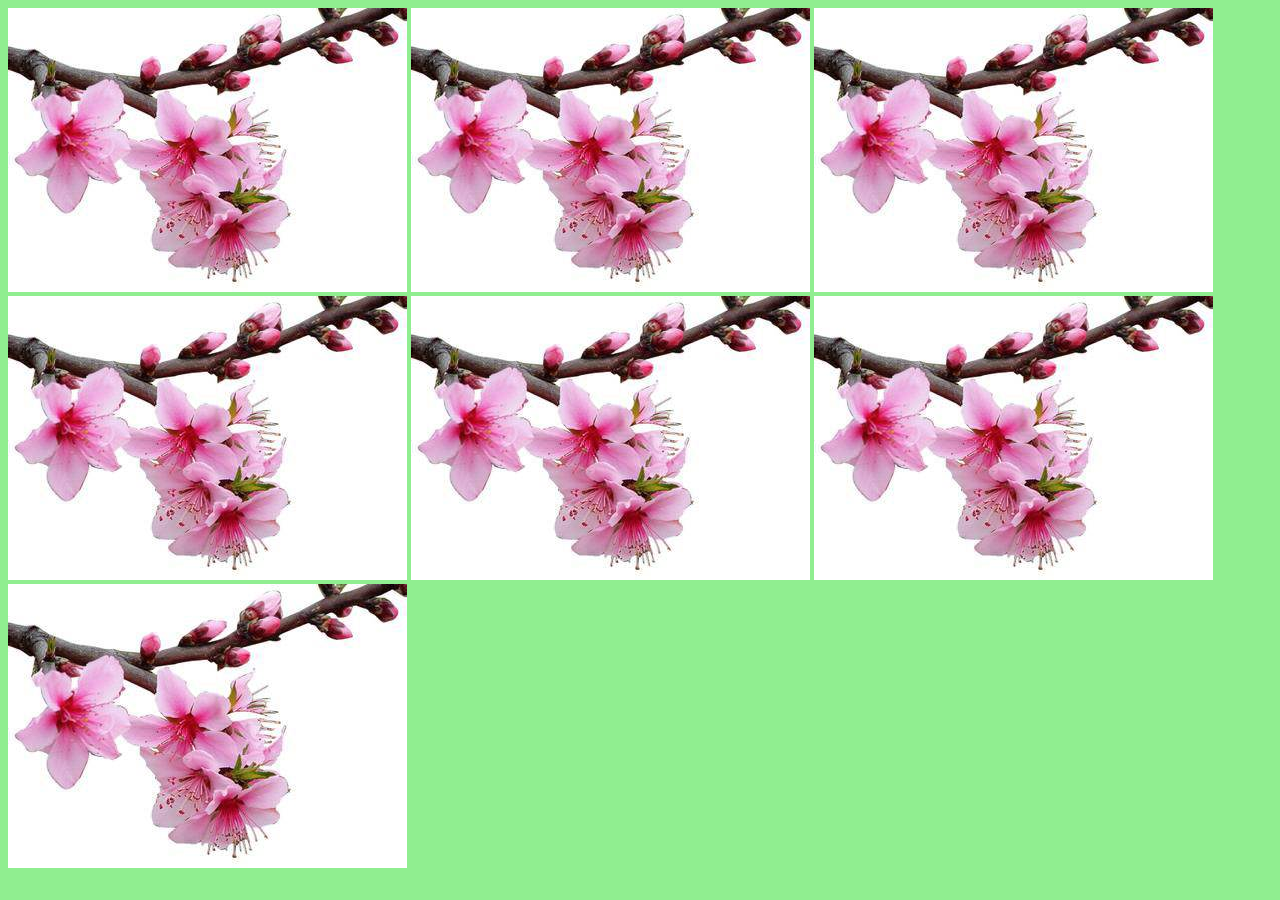
==== body.html @ c458870c "Initial Commit" ====
<!DOCTYPE html>
<html lang="en">
<head>
    <meta charset="UTF-8">
    <title>body</title>
    <style>
        * {
            background-color: lightgreen;
        }
    </style>
</head>
<body>
<!--This is body-->
<a id="flower1" onclick="picClicked(this)"><img src="pic/timg.jpg" alt=""></a>
<a id="flower2" onclick="picClicked(this)"><img src="pic/timg.jpg" alt=""></a>
<a id="flower3" onclick="picClicked(this)"><img src="pic/timg.jpg" alt=""></a>
<a id="flower4" onclick="picClicked(this)"><img src="pic/timg.jpg" alt=""></a>
<a id="flower5" onclick="picClicked(this)"><img src="pic/timg.jpg" alt=""></a>
<a id="flower6" onclick="picClicked(this)"><img src="pic/timg.jpg" alt=""></a>
<a id="flower7" onclick="picClicked(this)"><img src="pic/timg.jpg" alt=""></a>
<script>
    var frame2 = window.parent.document.getElementById("iFrame2");
    frame2.height = document.body.clientHeight + 20;

    function picClicked(img)
    {
        sessionStorage.setItem("clickedPic", img.id);
        window.parent.bodyFrame.location = "detail.html";
    }
</script>
</body>
</html>
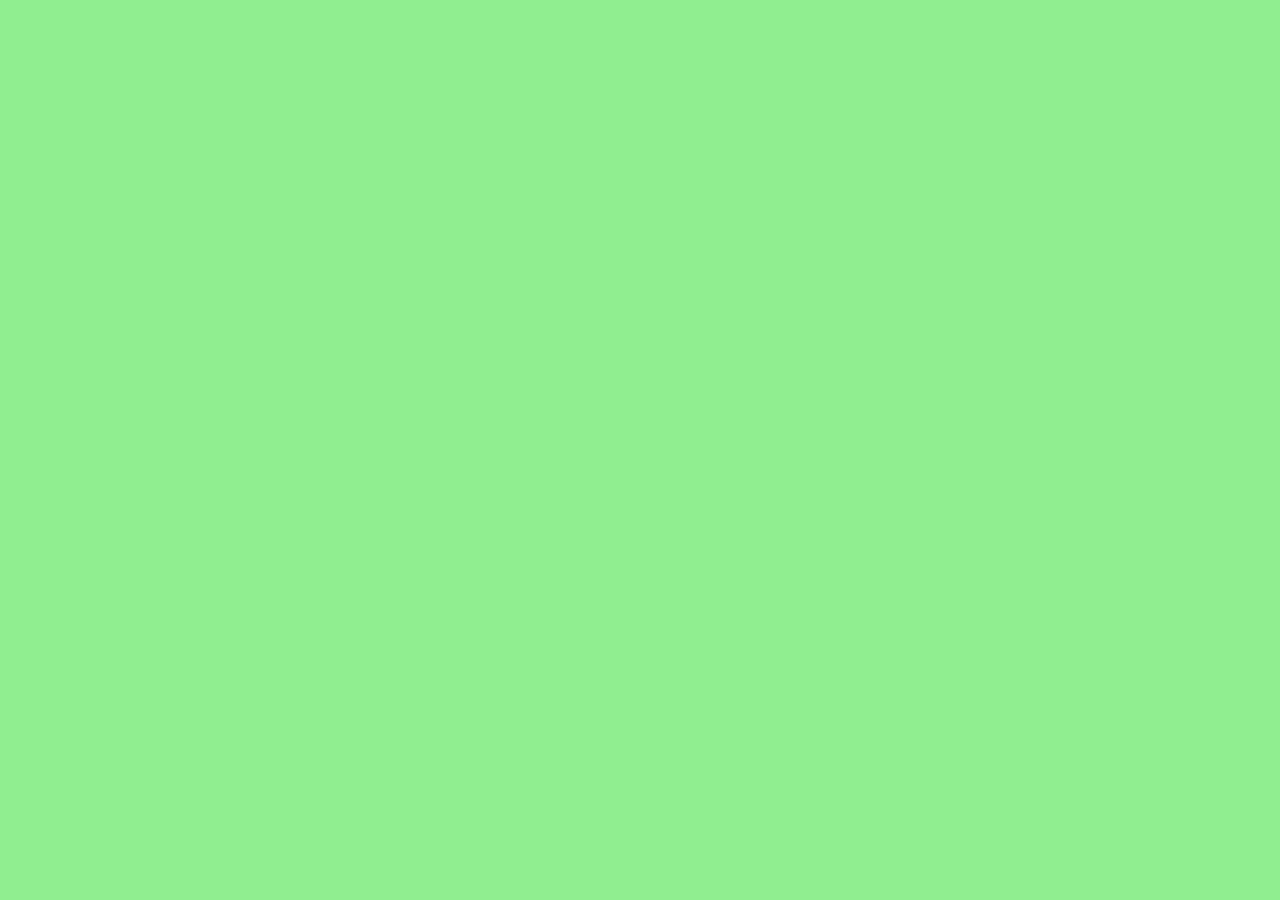
==== commit 9446a56b: "部分整合" ====
--- a/body.html
+++ b/body.html
@@ -9,18 +9,23 @@
         }
     </style>
 </head>
-<body>
-<!--This is body-->
-<a id="flower1" onclick="picClicked(this)"><img src="pic/timg.jpg" alt=""></a>
-<a id="flower2" onclick="picClicked(this)"><img src="pic/timg.jpg" alt=""></a>
-<a id="flower3" onclick="picClicked(this)"><img src="pic/timg.jpg" alt=""></a>
-<a id="flower4" onclick="picClicked(this)"><img src="pic/timg.jpg" alt=""></a>
-<a id="flower5" onclick="picClicked(this)"><img src="pic/timg.jpg" alt=""></a>
-<a id="flower6" onclick="picClicked(this)"><img src="pic/timg.jpg" alt=""></a>
-<a id="flower7" onclick="picClicked(this)"><img src="pic/timg.jpg" alt=""></a>
+<body onload="resize()">
+<a id="flower1" onclick="picClicked(this)"><img src="pic/sampleFlower.jpg" alt=""></a>
+<a id="flower2" onclick="picClicked(this)"><img src="pic/sampleFlower.jpg" alt=""></a>
+<a id="flower3" onclick="picClicked(this)"><img src="pic/sampleFlower.jpg" alt=""></a>
+<a id="flower4" onclick="picClicked(this)"><img src="pic/sampleFlower.jpg" alt=""></a>
+<a id="flower5" onclick="picClicked(this)"><img src="pic/sampleFlower.jpg" alt=""></a>
+<a id="flower6" onclick="picClicked(this)"><img src="pic/sampleFlower.jpg" alt=""></a>
+<a id="flower7" onclick="picClicked(this)"><img src="pic/sampleFlower.jpg" alt=""></a>
 <script>
     var frame2 = window.parent.document.getElementById("iFrame2");
     frame2.height = document.body.clientHeight + 20;
+
+    function resize()
+    {
+        var frame2 = window.parent.document.getElementById("iFrame2");
+        frame2.height = document.body.clientHeight + 20;
+    }
 
     function picClicked(img)
     {
